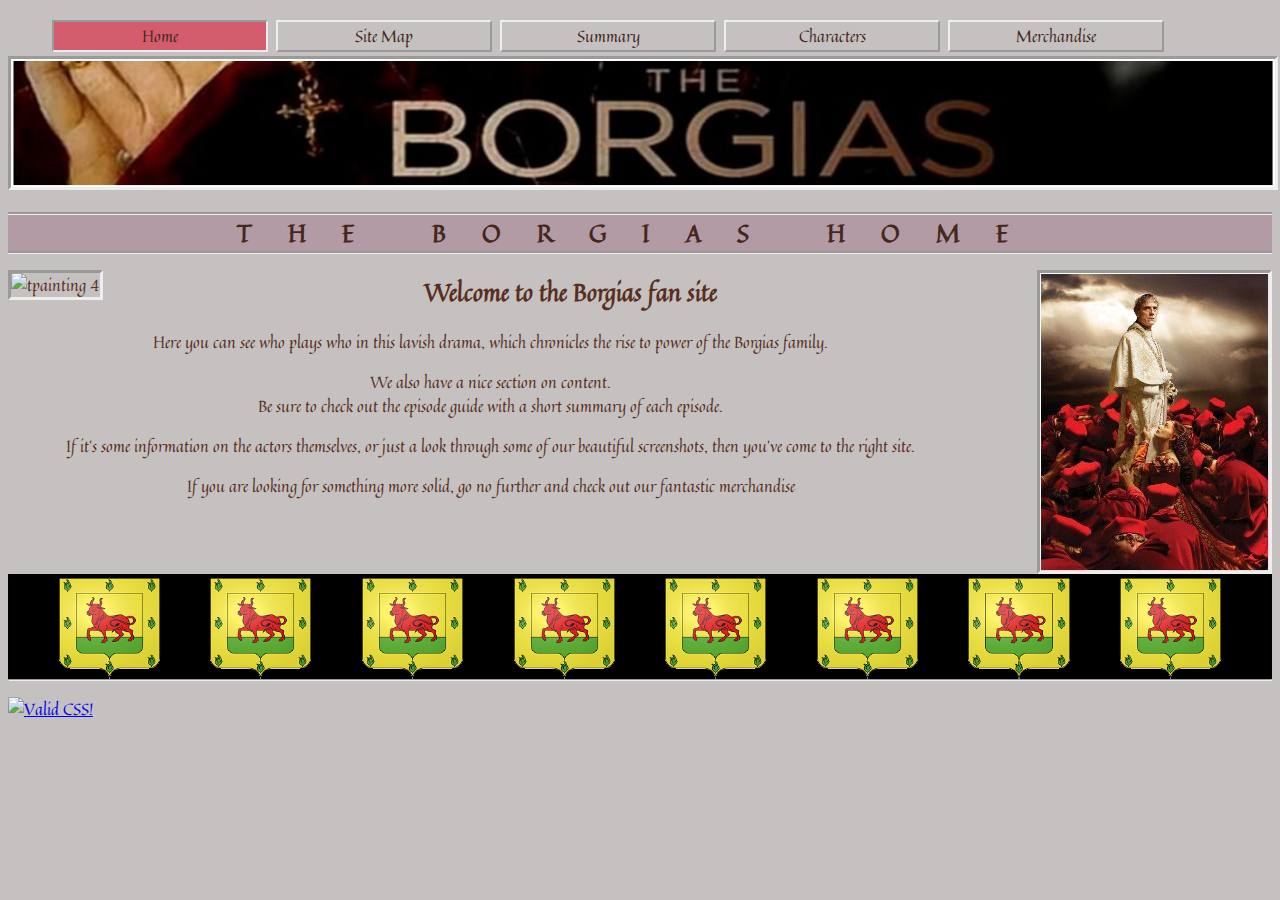
==== Borgias_root/index.html @ c0f291bf "Borgias_root directory added" ====
<!DOCTYPE html><!-- ********************************************************** --><!--     Daragh Walshe        B00064428         Dec. 2012       --><!--     Web. Dev. 1          website project-the borgias       --><!-- ********************************************************** --><html><head><link href='http://fonts.googleapis.com/css?family=Quintessential' rel='stylesheet' type='text/css'><meta charset="utf-8"><title>The Borgias-Home</title><style> @import url(css/borgiasc.css); </style></head><body><!-- **************************************   NAVBAR   ************************************* --><nav class = "navbar"><ul id = "navlist">	<li>		<a href="index.html" id="thispage">		   Home		</a>	</li>	<li>		<a href="site_map.html">		   Site Map		</a>	</li>	<li>		<a href="summary.html">		   Summary		</a>	</li>	<li>		<a href="main_characters.html">		   Characters		</a>	</li>	<li>		<a href="merchandise.html">		   Merchandise<br>		</a>	</li></ul></nav><!-- ************************************************************************************** --><div class="bannerbox">   <img src="images/banner_c.jpg" alt="title picture"></div><!-- ************************************************************************************** --><h1>	THE BORGIAS HOME</h1><!-- ************************************************************************************** --><img id="popepic" src="images/pope.jpg" alt="the pope"><img id="cardinals" src="images/conclave.jpg" alt="tpainting 4"><div id="mainHome">	<h2>		Welcome to the Borgias fan site	</h2>	<p>		Here you can see who plays who in this lavish drama, which chronicles the rise to power of the Borgias family.	</p>	<p>		We also have a nice section on content.<br>		Be sure to check out the episode guide with a short summary of each episode.	</p>	<p>		If it's some information on the actors themselves, or just a look through some of our beautiful screenshots, then you've come to the right site.	</p>	<p>		If you are looking for something more solid, go no further and check out our fantastic merchandise	</p></div><!-- *********************************************************************************** --><div id="botBorder">	<img src="images/bullB.png" alt="Bull crest" class="bottomBorder">	<img src="images/bullB.png" alt="Bull crest" class="bottomBorder">	<img src="images/bullB.png" alt="Bull crest" class="bottomBorder">	<img src="images/bullB.png" alt="Bull crest" class="bottomBorder">	<img src="images/bullB.png" alt="Bull crest" class="bottomBorder">	<img src="images/bullB.png" alt="Bull crest" class="bottomBorder">	<img src="images/bullB.png" alt="Bull crest" class="bottomBorder">	<img src="images/bullB.png" alt="Bull crest" class="bottomBorder"></div><!-- *********************************************************************************** --><hr><footer>	<p>		<a href="http://jigsaw.w3.org/css-validator/check/referer">			<img style="border:0;width:88px;height:31px"				src="http://jigsaw.w3.org/css-validator/images/vcss-blue"				alt="Valid CSS!" />		</a>	</p></footer></body></html>
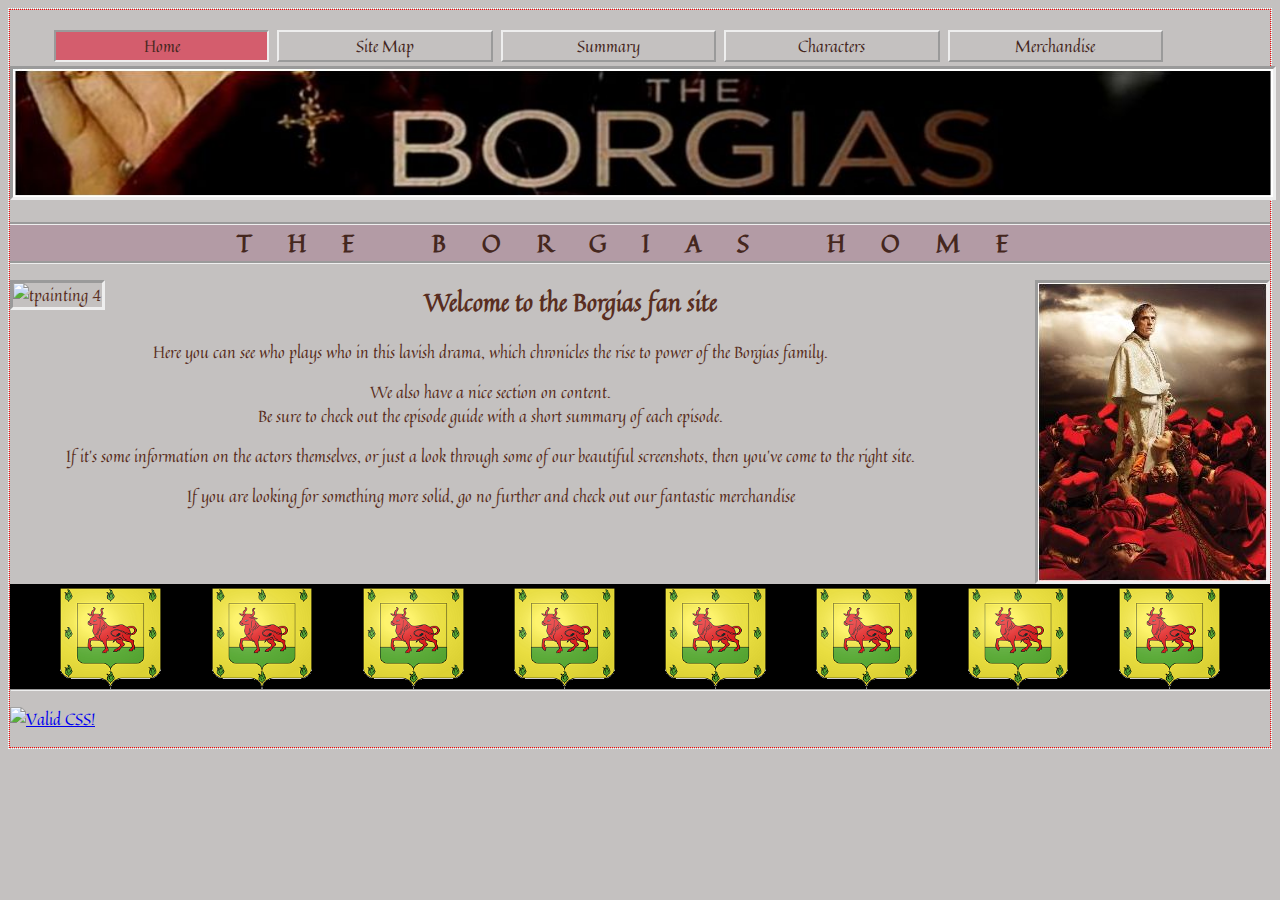
==== commit 20f28f10: "Added javascript to size web pages to 1280 center" ====
--- a/Borgias_root/index.html
+++ b/Borgias_root/index.html
@@ -11,10 +11,12 @@
 <link href='http://fonts.googleapis.com/css?family=Quintessential' rel='stylesheet' type='text/css'> <meta charset="utf-8"> <title>The Borgias-Home</title>+<script type="text/javascript" src="resize.js"> </script> <style> @import url(css/borgiasc.css); </style> </head>  <body>+<div id="displayArea" class="hide"> <!-- **************************************   NAVBAR   ************************************* --> <nav class = "navbar"> <ul id = "navlist">@@ -116,5 +118,6 @@
 	</p> </footer> +</div> </body> </html>